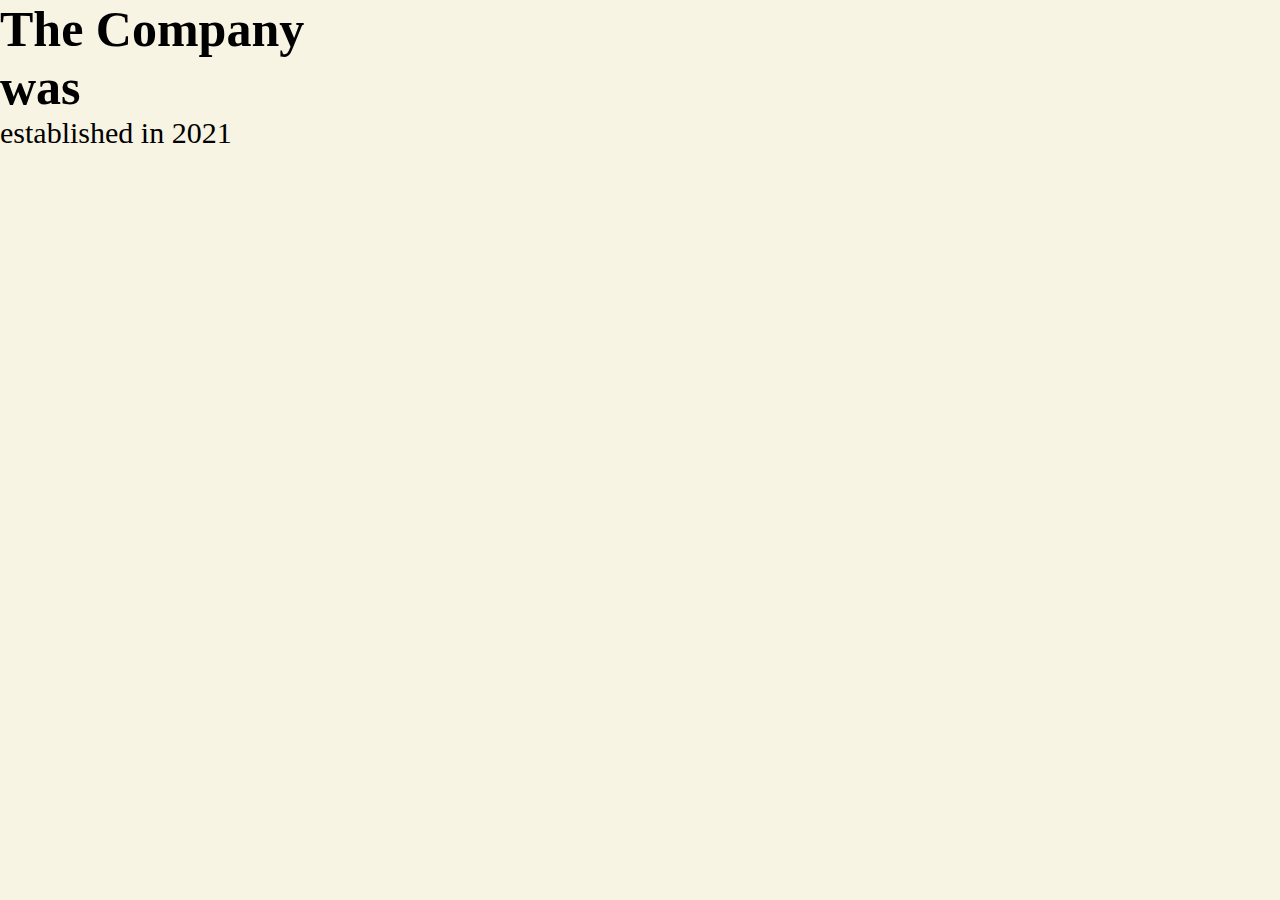
==== about.html @ 4a8ef108 "Initial commit" ====
<!DOCTYPE html>
<html lang="en">
    <meta charset="UTF-8">
    <meta name="viewport" content="width=device-width, initial-scale=1">
    <link href="CSS/style.css" rel="stylesheet">
    <title>pop shove-it</title>
  </head>

  <body>
    <main>
    <section>
    <h1> The Company </h1>
    <h2>was</h2>
    </section>
        <p>established in 2021</p>
    </main>
  </body>
</html>
---- CSS/style.css ----
/* you can change any of the default styles below */

* {
  margin: 0;
  padding: 0;
  font-size: 50px;
}

nav {
  height: 15px;
}

main {
  background-color: #F8F4E3;
  height: 100vh}

p {
  color: 2A2B2A;
  font-size: 30px;
}

img {
  max-width: 400px;
}
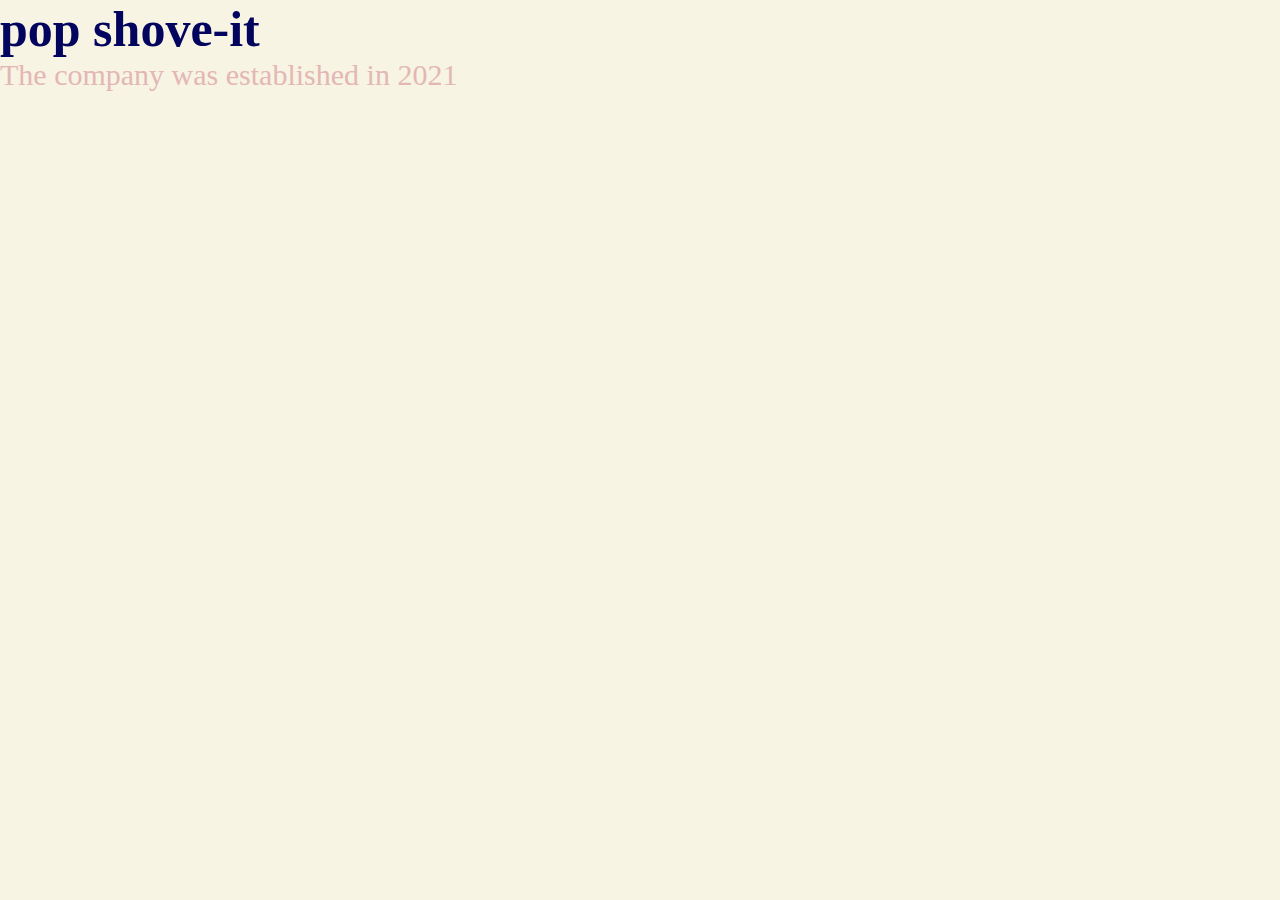
==== commit 79760cbf: "Final Version" ====
--- a/about.html
+++ b/about.html
@@ -9,10 +9,9 @@
   <body>
     <main>
     <section>
-    <h1> The Company </h1>
-    <h2>was</h2>
+    <h1>pop shove-it</h1>
     </section>
-        <p>established in 2021</p>
+        <p>The company was established in 2021</p>
     </main>
   </body>
 </html>
--- a/CSS/style.css
+++ b/CSS/style.css
@@ -1,24 +1,59 @@
 /* you can change any of the default styles below */
+html {background-color: bisque}
 
+
+
+#topnav {
+  position: sticky;
+   top:0;
+}
 * {
   margin: 0;
   padding: 0;
   font-size: 50px;
+  color: #03045E;
+  font-family: Quicksand;
+}
+
+a:visited 
+{
+    text-decoration: none; 
+    color:#03045E;
+}
+
+.form {
+  vertical-align: top;
+    width: 400px;
+    height: 400px;
+    border: 5px solid #282928;
+    color: #282928;
+    margin-left: 30px;
+    display: inline-block;
+
+
+}
+
+a:hover {
+  background-color: #F8F4E3;
 }
 
 nav {
   height: 15px;
 }
 
+
 main {
   background-color: #F8F4E3;
   height: 100vh}
 
 p {
-  color: 2A2B2A;
+  color: #E3B7B6;
   font-size: 30px;
 }
 
 img {
+  min-width: 400px;
   max-width: 400px;
+  min-height: 400px;
+  max-height: 400px;
 }
